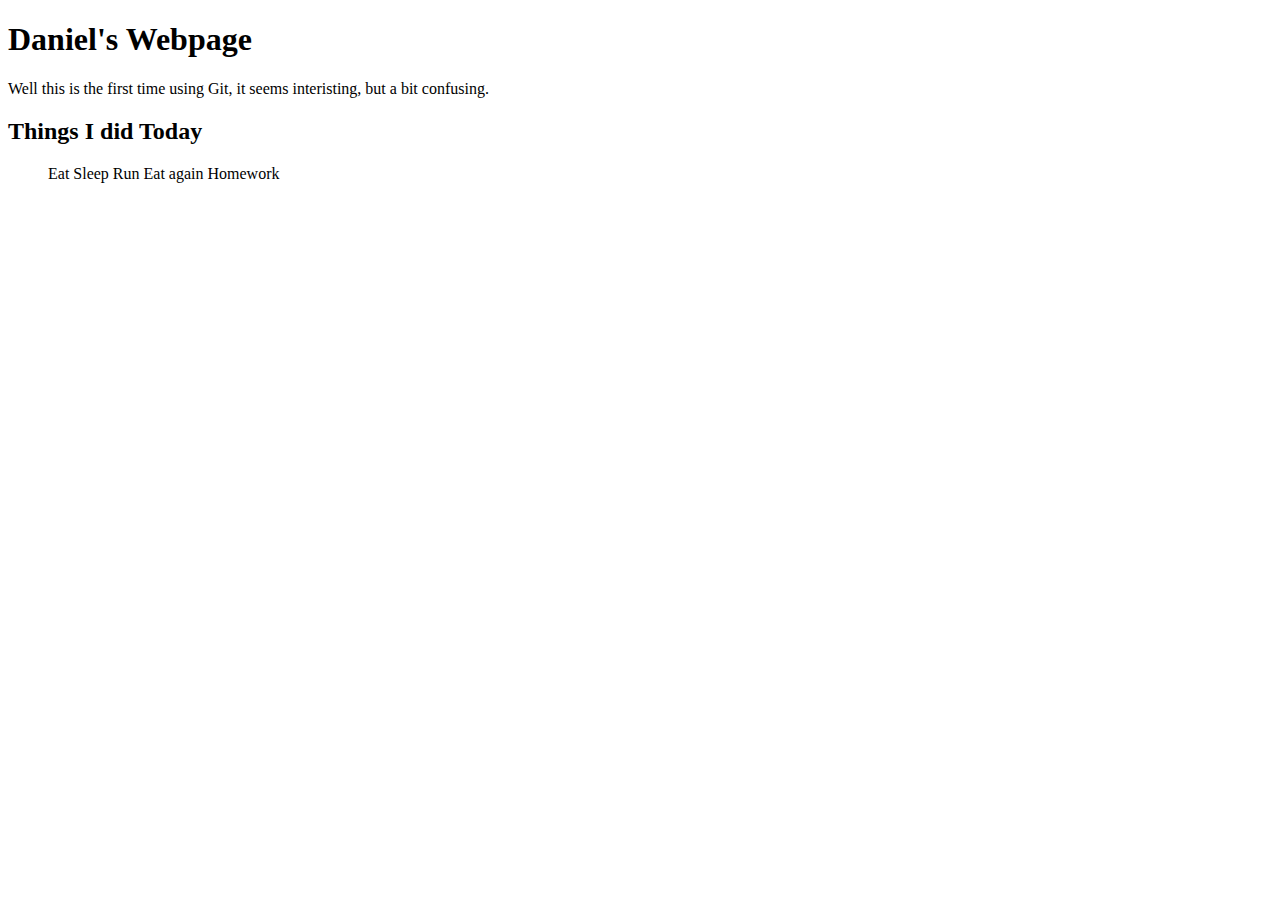
==== index.html @ 34ec018d "Rename intex.html to index.html" ====
<!DOCTYPE html>
<html lang="en">
  <head>
    <meta charset="UTF-8">
    <meta name="viewport" content="width=device-width, initial-scale=1.0">
    <meta http-equiv="X-UA-Compatible" content="ie=edge">
    <title>Daniel's Git Repo</title>
    <link rel="stylesheet" href="styles.css">
  </head>
  <body>
    <H1>Daniel's Webpage</H1>
    <p>
      Well this is the first time using Git, it seems interisting, but a bit confusing. 
    </p>
    <h2>Things I did Today</h2>
    <ul>
      Eat
      Sleep
      Run
      Eat again
      Homework
    </ul>
  </body>
</html>
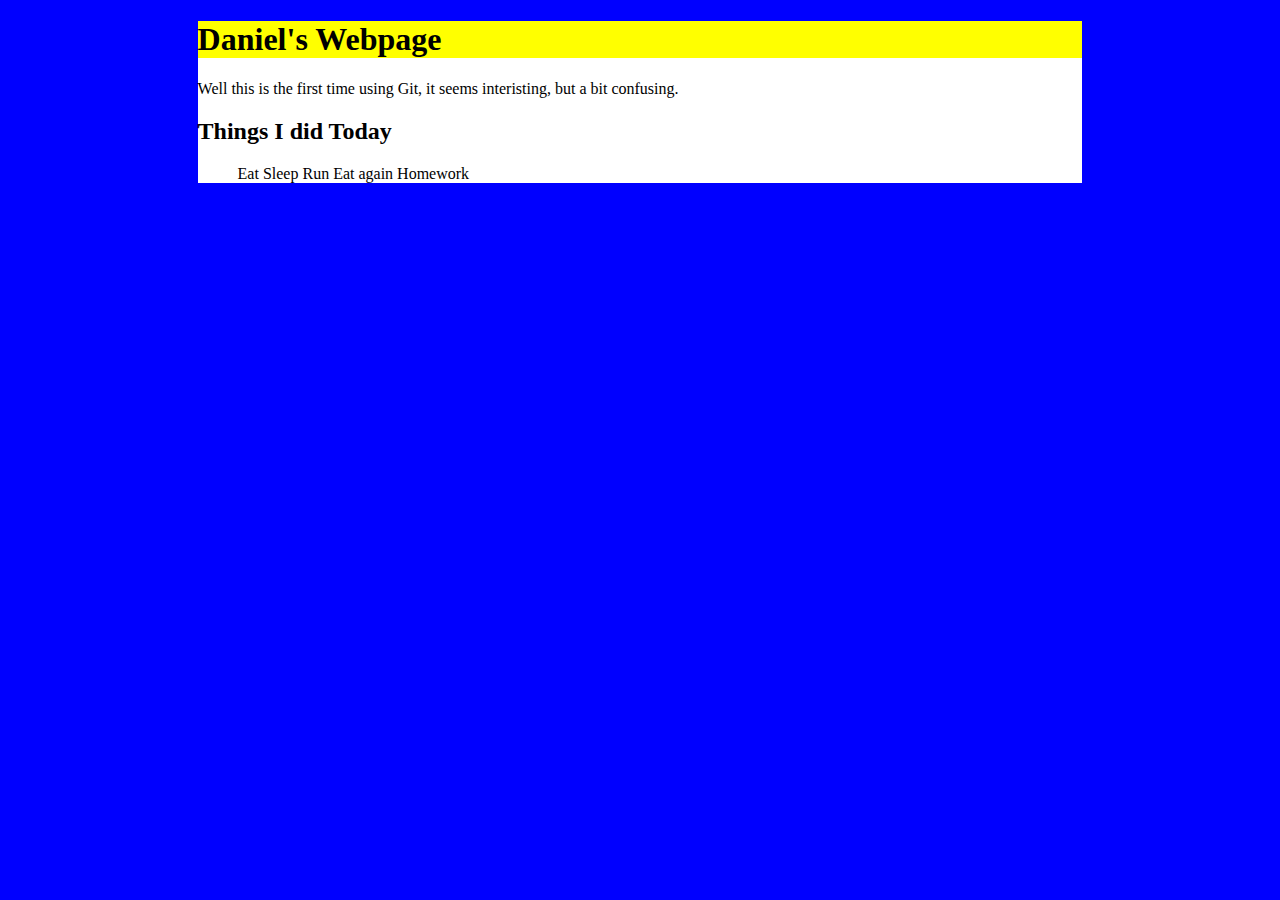
==== commit adea9e5d: "Merge branch 'main' of https://github.com/DanP05/repo-practice" ====
--- a/index.html
+++ b/index.html
@@ -8,6 +8,7 @@
     <link rel="stylesheet" href="styles.css">
   </head>
   <body>
+    <main>
     <H1>Daniel's Webpage</H1>
     <p>
       Well this is the first time using Git, it seems interisting, but a bit confusing. 
@@ -20,5 +21,6 @@
       Eat again
       Homework
     </ul>
+    </main>
   </body>
 </html>
--- a/styles.css
+++ b/styles.css
@@ -0,0 +1,17 @@
+body{
+      background-color: blue;
+      color: yellow;
+
+}
+
+main{ 
+        background-color: white;
+        color: black;
+        width: 70%;
+        margin:0 auto
+}
+
+H1{ 
+       background-color: yellow;
+
+}